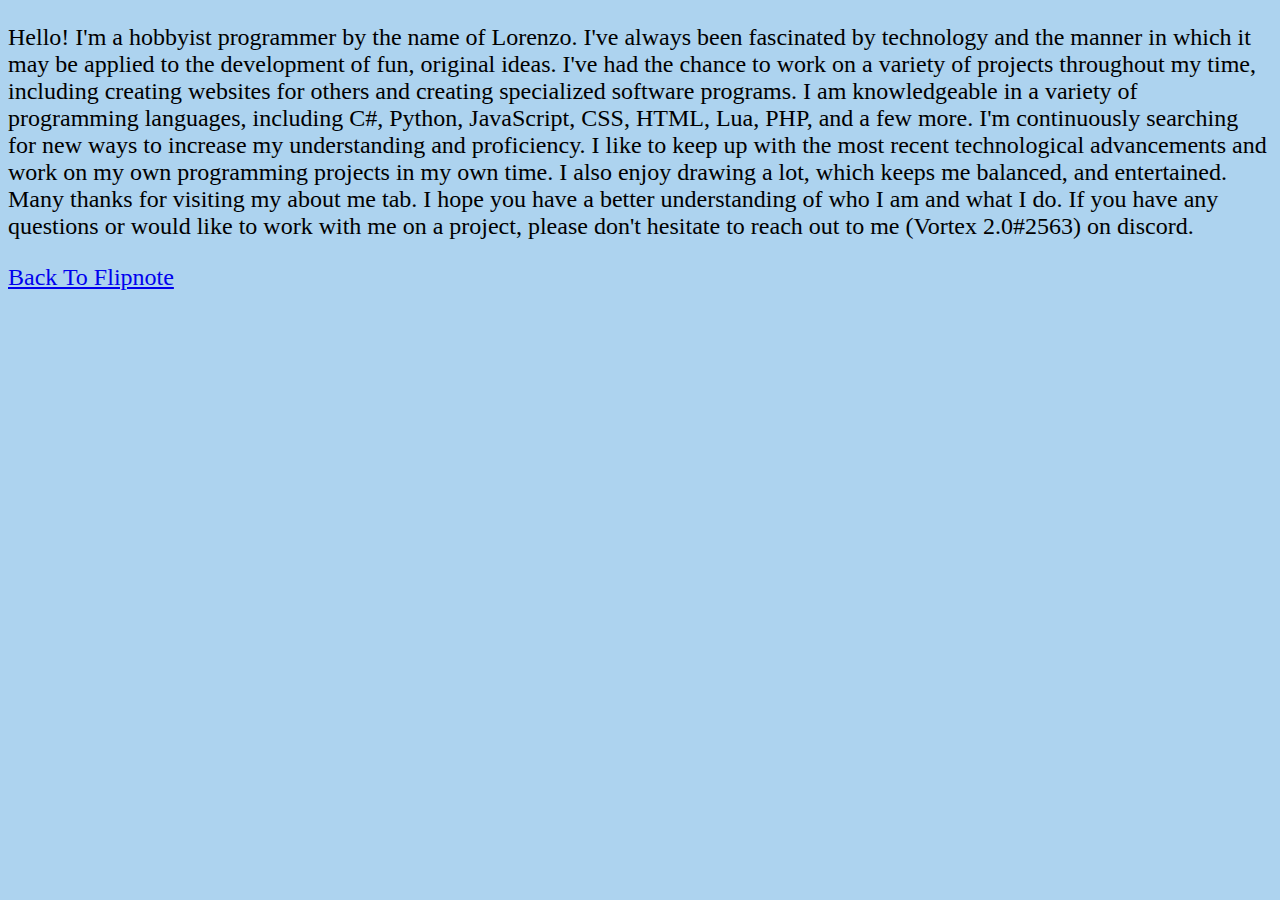
==== about me.html @ 1d22c837 "Create about me.html" ====
<!DOCTYPE html>
<html lang="en">
<head>
    <meta charset="UTF-8">
    <meta http-equiv="X-UA-Compatible" content="IE=edge">
    <meta name="viewport" content="width=device-width, initial-scale=1.0">
    <title>About Me & Flipnote</title>
</head>
<style>
    body{
        background: #add3ef;
        font-family: "Architects Daughter";
        font-size: 24px;
        overflow: hidden;
    }
</style>
<body>
    <p>Hello! I'm a hobbyist programmer by the name of Lorenzo. I've always been fascinated by technology and the manner in which it may be applied to the development of fun, original ideas. I've had the chance to work on a variety of projects throughout my time, including creating websites for others and creating specialized software programs. I am knowledgeable in a variety of programming languages, including C#, Python, JavaScript, CSS, HTML, Lua, PHP, and a few more. I'm continuously searching for new ways to increase my understanding and proficiency. I like to keep up with the most recent technological advancements and work on my own programming projects in my own time. I also enjoy drawing a lot, which keeps me balanced, and entertained. Many thanks for visiting my about me tab. I hope you have a better understanding of who I am and what I do. If you have any questions or would like to work with me on a project, please don't hesitate to reach out to me (Vortex 2.0#2563) on discord.</p>
    <a href="index.html">Back To Flipnote</a>
</body>
</html>
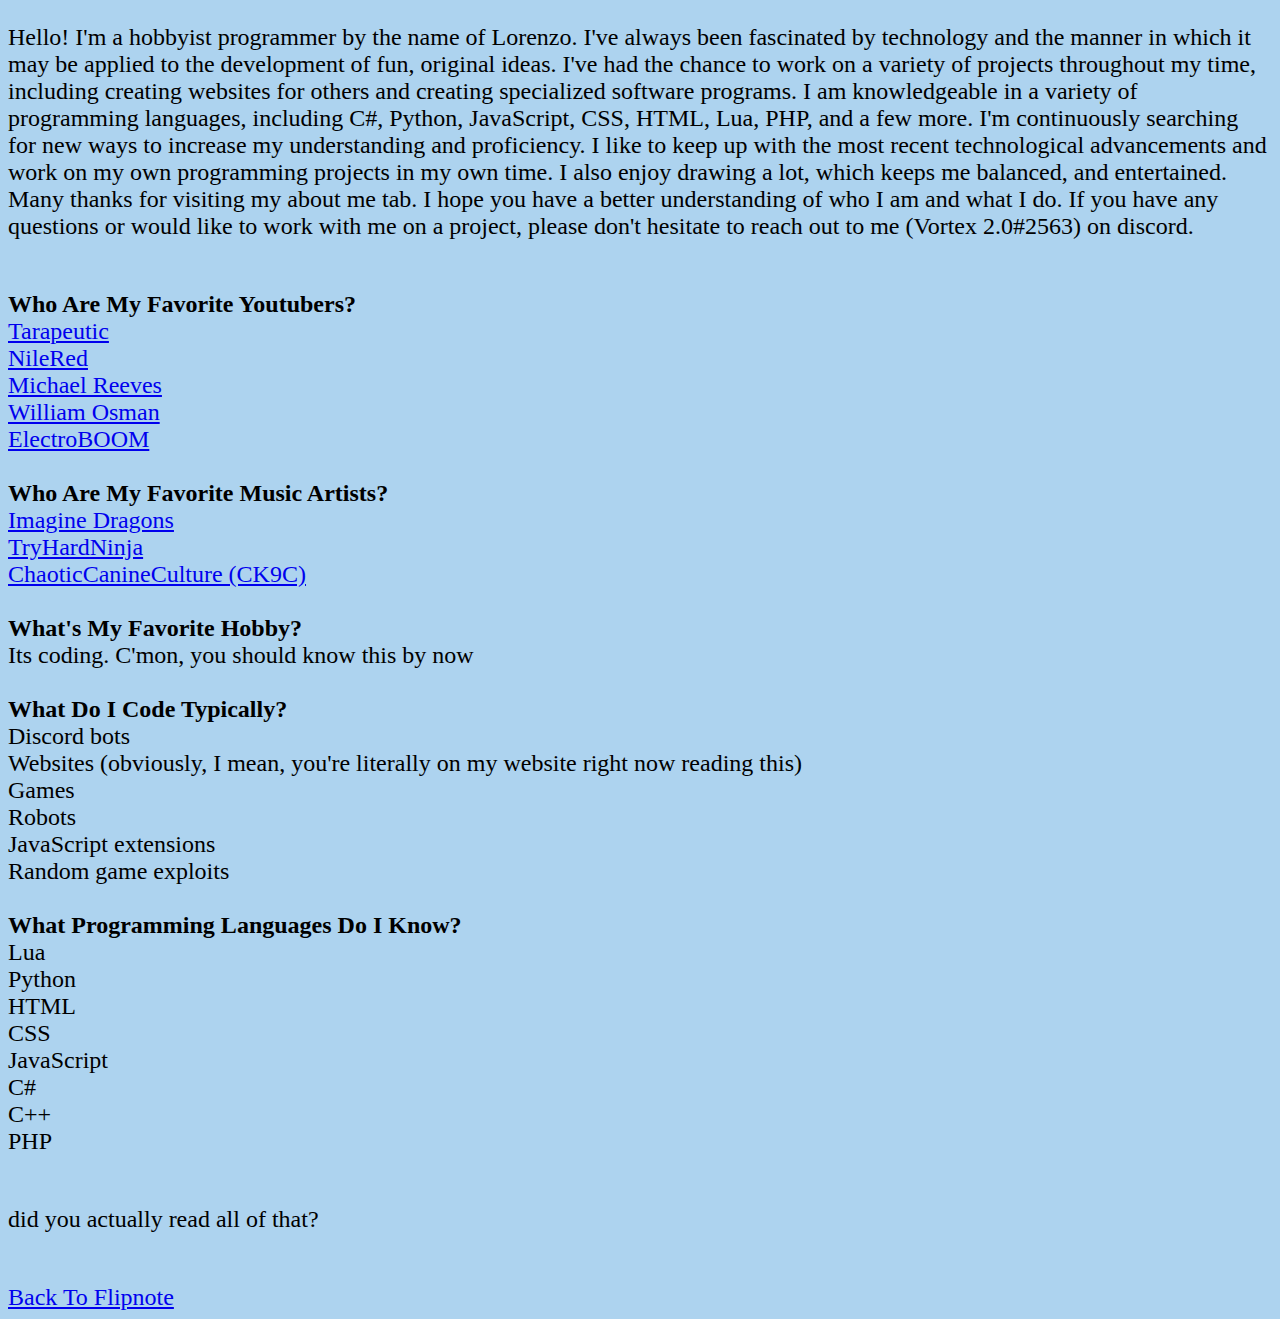
==== commit 1d786f06: "Update about me.html" ====
--- a/about me.html
+++ b/about me.html
@@ -4,18 +4,54 @@
     <meta charset="UTF-8">
     <meta http-equiv="X-UA-Compatible" content="IE=edge">
     <meta name="viewport" content="width=device-width, initial-scale=1.0">
-    <title>About Me & Flipnote</title>
+    <title>About Me - The Developer</title>
 </head>
 <style>
     body{
         background: #add3ef;
         font-family: "Architects Daughter";
         font-size: 24px;
-        overflow: hidden;
     }
 </style>
 <body>
     <p>Hello! I'm a hobbyist programmer by the name of Lorenzo. I've always been fascinated by technology and the manner in which it may be applied to the development of fun, original ideas. I've had the chance to work on a variety of projects throughout my time, including creating websites for others and creating specialized software programs. I am knowledgeable in a variety of programming languages, including C#, Python, JavaScript, CSS, HTML, Lua, PHP, and a few more. I'm continuously searching for new ways to increase my understanding and proficiency. I like to keep up with the most recent technological advancements and work on my own programming projects in my own time. I also enjoy drawing a lot, which keeps me balanced, and entertained. Many thanks for visiting my about me tab. I hope you have a better understanding of who I am and what I do. If you have any questions or would like to work with me on a project, please don't hesitate to reach out to me (Vortex 2.0#2563) on discord.</p>
+    <br>
+    <b>Who Are My Favorite Youtubers?</b>
+    <li><a href="https://www.youtube.com/@Tarapeutic">Tarapeutic</a></li>
+    <li><a href="https://www.youtube.com/@NileRed">NileRed</a></li>
+    <li><a href="https://www.youtube.com/@MichaelReeves">Michael Reeves</a></li>
+    <li><a href="https://www.youtube.com/@williamosman">William Osman</a></li>
+    <li><a href="https://www.youtube.com/@ElectroBOOM">ElectroBOOM</a></li>
+    <br>
+    <b>Who Are My Favorite Music Artists?</b>
+    <li><a href="https://www.youtube.com/@ImagineDragons">Imagine Dragons</a></li>
+    <li><a href="https://www.youtube.com/@TryHardNinja">TryHardNinja</a></li>
+    <li><a href="https://youtube.com/@CK9C">ChaoticCanineCulture (CK9C)</a></li>
+    <br>
+    <b>What's My Favorite Hobby?</b>
+    <li>Its coding. C'mon, you should know this by now</li>
+    <br>
+    <b>What Do I Code Typically?</b>
+    <li>Discord bots</li>
+    <li>Websites (obviously, I mean, you're literally on my website right now reading this)</li>
+    <li>Games</li>
+    <li>Robots</li>
+    <li>JavaScript extensions</li>
+    <li>Random game exploits</li>
+    <br>
+    <b>What Programming Languages Do I Know?
+    </b>
+    <li>Lua</li>
+    <li>Python</li>
+    <li>HTML</li>
+    <li>CSS</li>
+    <li>JavaScript</li>
+    <li>C#</li>
+    <li>C++</li>
+    <li>PHP</li>
+    <br>
+    <p>did you actually read all of that?</p>
+    <br>
     <a href="index.html">Back To Flipnote</a>
 </body>
 </html>
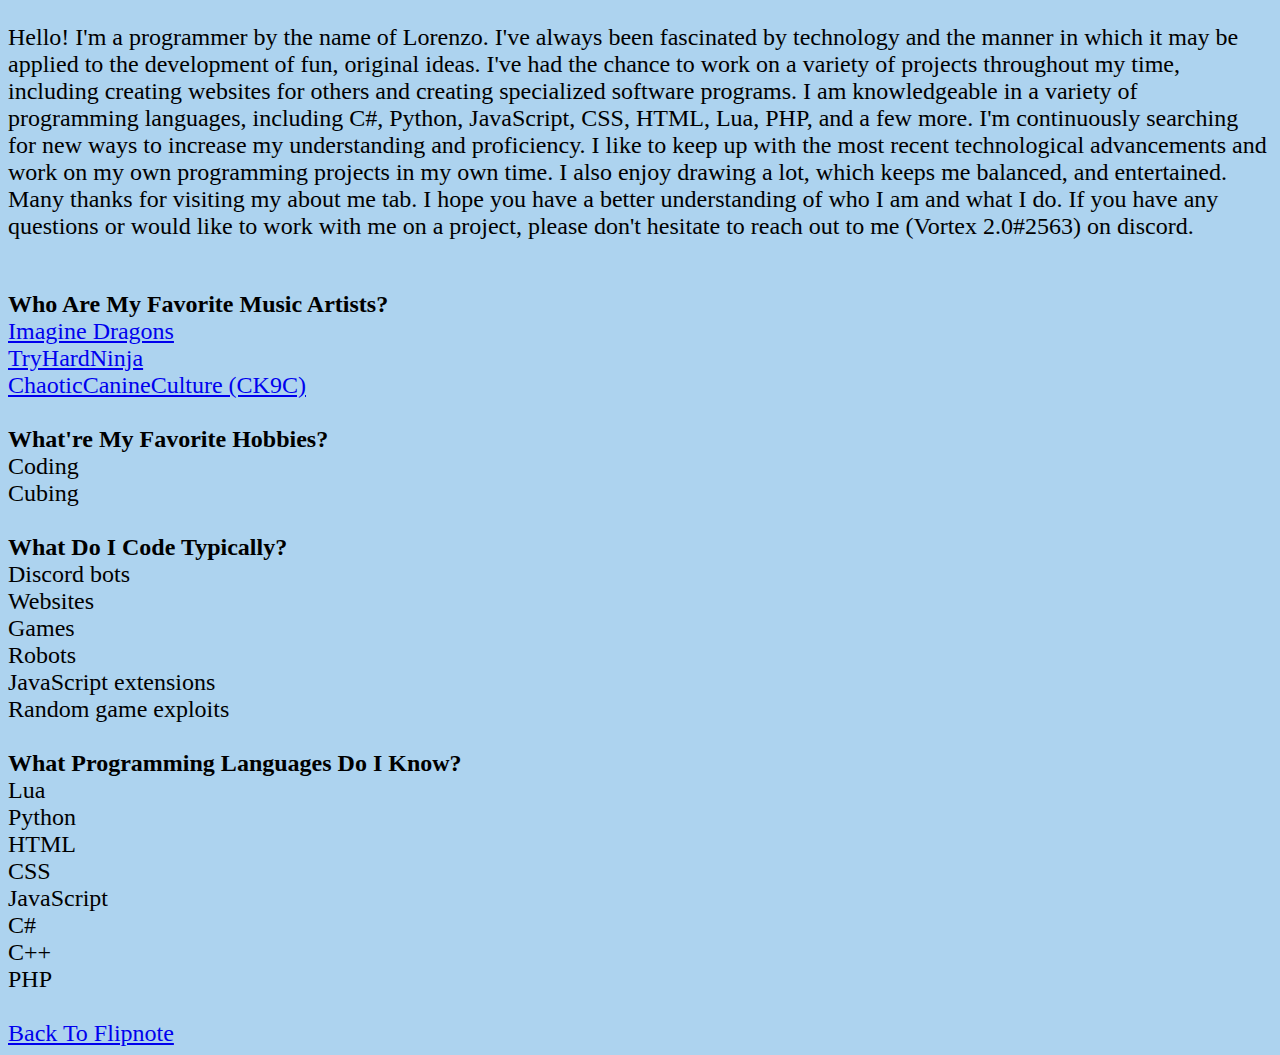
==== commit adc3b1fa: "Add files via upload" ====
--- a/about me.html
+++ b/about me.html
@@ -1,57 +1,49 @@
-<!DOCTYPE html>
-<html lang="en">
-<head>
-    <meta charset="UTF-8">
-    <meta http-equiv="X-UA-Compatible" content="IE=edge">
-    <meta name="viewport" content="width=device-width, initial-scale=1.0">
-    <title>About Me - The Developer</title>
-</head>
-<style>
-    body{
-        background: #add3ef;
-        font-family: "Architects Daughter";
-        font-size: 24px;
-    }
-</style>
-<body>
-    <p>Hello! I'm a hobbyist programmer by the name of Lorenzo. I've always been fascinated by technology and the manner in which it may be applied to the development of fun, original ideas. I've had the chance to work on a variety of projects throughout my time, including creating websites for others and creating specialized software programs. I am knowledgeable in a variety of programming languages, including C#, Python, JavaScript, CSS, HTML, Lua, PHP, and a few more. I'm continuously searching for new ways to increase my understanding and proficiency. I like to keep up with the most recent technological advancements and work on my own programming projects in my own time. I also enjoy drawing a lot, which keeps me balanced, and entertained. Many thanks for visiting my about me tab. I hope you have a better understanding of who I am and what I do. If you have any questions or would like to work with me on a project, please don't hesitate to reach out to me (Vortex 2.0#2563) on discord.</p>
-    <br>
-    <b>Who Are My Favorite Youtubers?</b>
-    <li><a href="https://www.youtube.com/@Tarapeutic">Tarapeutic</a></li>
-    <li><a href="https://www.youtube.com/@NileRed">NileRed</a></li>
-    <li><a href="https://www.youtube.com/@MichaelReeves">Michael Reeves</a></li>
-    <li><a href="https://www.youtube.com/@williamosman">William Osman</a></li>
-    <li><a href="https://www.youtube.com/@ElectroBOOM">ElectroBOOM</a></li>
-    <br>
-    <b>Who Are My Favorite Music Artists?</b>
-    <li><a href="https://www.youtube.com/@ImagineDragons">Imagine Dragons</a></li>
-    <li><a href="https://www.youtube.com/@TryHardNinja">TryHardNinja</a></li>
-    <li><a href="https://youtube.com/@CK9C">ChaoticCanineCulture (CK9C)</a></li>
-    <br>
-    <b>What's My Favorite Hobby?</b>
-    <li>Its coding. C'mon, you should know this by now</li>
-    <br>
-    <b>What Do I Code Typically?</b>
-    <li>Discord bots</li>
-    <li>Websites (obviously, I mean, you're literally on my website right now reading this)</li>
-    <li>Games</li>
-    <li>Robots</li>
-    <li>JavaScript extensions</li>
-    <li>Random game exploits</li>
-    <br>
-    <b>What Programming Languages Do I Know?
-    </b>
-    <li>Lua</li>
-    <li>Python</li>
-    <li>HTML</li>
-    <li>CSS</li>
-    <li>JavaScript</li>
-    <li>C#</li>
-    <li>C++</li>
-    <li>PHP</li>
-    <br>
-    <p>did you actually read all of that?</p>
-    <br>
-    <a href="index.html">Back To Flipnote</a>
-</body>
-</html>
+<!DOCTYPE html>
+<html lang="en">
+<head>
+    <meta charset="UTF-8">
+    <meta http-equiv="X-UA-Compatible" content="IE=edge">
+    <meta name="viewport" content="width=device-width, initial-scale=1.0">
+    <title>About Me</title>
+</head>
+<style>
+    body{
+        background: #add3ef;
+        font-family: "Architects Daughter";
+        font-size: 24px;
+    }
+</style>
+<body>
+    <p>Hello! I'm a programmer by the name of Lorenzo. I've always been fascinated by technology and the manner in which it may be applied to the development of fun, original ideas. I've had the chance to work on a variety of projects throughout my time, including creating websites for others and creating specialized software programs. I am knowledgeable in a variety of programming languages, including C#, Python, JavaScript, CSS, HTML, Lua, PHP, and a few more. I'm continuously searching for new ways to increase my understanding and proficiency. I like to keep up with the most recent technological advancements and work on my own programming projects in my own time. I also enjoy drawing a lot, which keeps me balanced, and entertained. Many thanks for visiting my about me tab. I hope you have a better understanding of who I am and what I do. If you have any questions or would like to work with me on a project, please don't hesitate to reach out to me (Vortex 2.0#2563) on discord.</p>
+    <br>
+    <b>Who Are My Favorite Music Artists?</b>
+    <li><a href="https://www.youtube.com/@ImagineDragons">Imagine Dragons</a></li>
+    <li><a href="https://www.youtube.com/@TryHardNinja">TryHardNinja</a></li>
+    <li><a href="https://youtube.com/@CK9C">ChaoticCanineCulture (CK9C)</a></li>
+    <br>
+    <b>What're My Favorite Hobbies?</b>
+    <li>Coding</li>
+    <li>Cubing</li>
+    <br>
+    <b>What Do I Code Typically?</b>
+    <li>Discord bots</li>
+    <li>Websites</li>
+    <li>Games</li>
+    <li>Robots</li>
+    <li>JavaScript extensions</li>
+    <li>Random game exploits</li>
+    <br>
+    <b>What Programming Languages Do I Know?
+    </b>
+    <li>Lua</li>
+    <li>Python</li>
+    <li>HTML</li>
+    <li>CSS</li>
+    <li>JavaScript</li>
+    <li>C#</li>
+    <li>C++</li>
+    <li>PHP</li>
+    <br>
+    <a href="index.html">Back To Flipnote</a>
+</body>
+</html>
